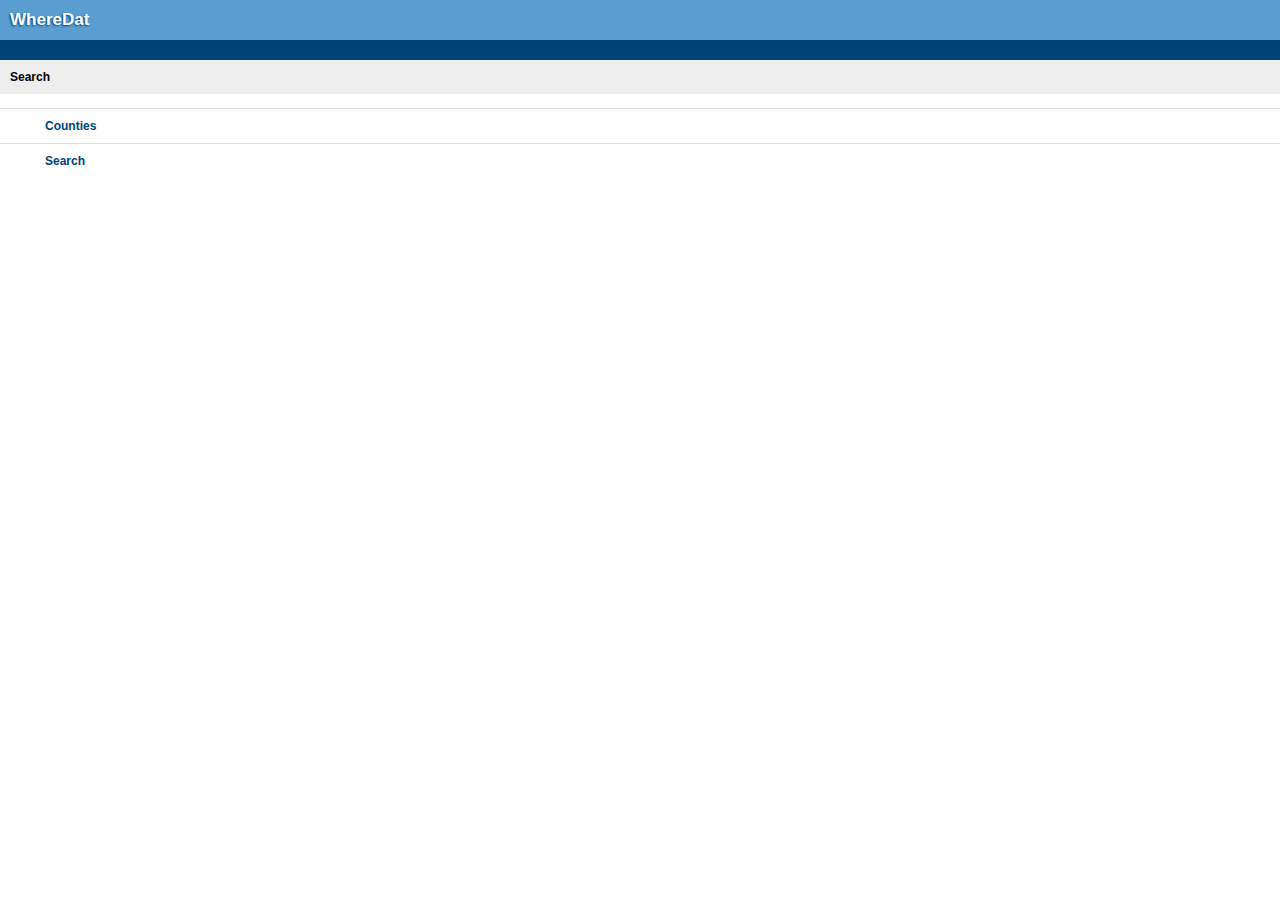
==== www/index.html @ d6388418 "Updated for iPhone, using Clone" ====
<!DOCTYPE HTML PUBLIC "-//W3C//DTD HTML 4.01//EN" "http://www.w3.org/TR/html4/strict.dtd">
<html>
  <head>
	<!-- Change this if you want to allow scaling -->
    <meta name="viewport" content="width=320; user-scalable=no" />

    <meta http-equiv="Content-type" content="text/html; charset=utf-8">
    
	<title>WhereDat</title>
    <!--<link rel="stylesheet" href="themes/jqt/theme.min.css" type="text/css" media="screen" title="no title" charset="utf-8">-->
	<link rel="stylesheet" href="bundle.css" type="text/css" media="screen" title="no title" charset="utf-8">
	<script type="text/javascript" charset="utf-8" src="phonegap.js"></script> 
	<script language="javascript" type="text/javascript" src="SQLStore_Pitch.js"></script>
	<script type="text/javascript" src="jqTouch/jquery.1.3.2.min.js" charset="utf-8"></script>

	<script type="text/javascript" charset="utf-8">

	// If you want to prevent dragging, uncomment this section
	/*
	function preventBehavior(e) 
	{ 
      e.preventDefault(); 
    };
	document.addEventListener("touchmove", preventBehavior, false);
	*/
	
	function getIndexLoad()
	{
		//document.addEventListener("deviceready",onDeviceReady,false);
		initDB();
	}
	
	/* When this function is called, PhoneGap has been initialized and is ready to roll */
	function onDeviceReady()
	{
		// do your thing!
	}
    
    </script>
  </head>
  <body onload="getIndexLoad()">
  	<div id="container">
		<div id="header">
				<h2 id="logo">WhereDat</h2>
		</div>
		<ul id="nav">
			
		</ul>
	</div>
	<div id="content">
				<div class="toolbar">
					<h1>Search</h1>
					<a id="backbutton" class="button back" href="#settings">&nbsp;</a>
					<!--<a class="button flip" href="#settings">Settings</a>-->
				</div>
	</div>
	<ul class="events" id="eventslist">
		<li class="event"><a href="counties.html" id="countieslink">Counties</a></li>
		<li class="event"><a href="search.html" id="searchlink">Search</a></li>
	</ul>
  </body>
</html>
---- www/bundle.css ----
/* --------- /stylesheets/iphone.css --------- */ 
/*------------------------------------------------------------------------------------
  Global Reset some stuff
------------------------------------------------------------------------------------*/
* {
  padding:0;
  margin:0;
}
h1, h2, h3, h4, h5, h6, p, pre, blockquote, label, ul, ol, dl, fieldset, address { margin:1em 0; }
li, dd { margin-left:5%; }
fieldset { padding: .5em; }
select option{ padding:0 5px; }
 
.access{ display:none; } /* For accessibility related elements */
.clear{ clear:both; height:0px; font-size:0px; line-height:0px; overflow:hidden; }
a{ outline:none; }
a img{ border:none; }
 
.clearfix:after { content: "."; display: block; height: 0; clear: both; visibility: hidden; }
* html .clearfix { height: 1%; }
.clearfix { display:inline-block; }
.clearfix { display: block; }
 
/*------------------------------------------------------------------------------------
  General Styles
------------------------------------------------------------------------------------*/
 
body{
  margin:0;
  padding:0;
  font-family:Helvetica;
  font-size:12px;
  background:#ffffff;
  color:#333;
  -webkit-text-size-adjust: none;
}
 
.portrait .landscapeonly{ display:none; }
.landscape .portraitonly{ display:none; }
 
#content{
  position:relative;
}
 
a{
  color:#004477;
  text-decoration:none;
}
 
#content p{
  margin:15px 10px;
  line-height:1.5;
}
 
p.error{
  color:#cc0000;
  font-weight:bold;
}
 
pre{
  width:100%;
  overflow-x:scroll;
}
 
#meta{ display:none; }
 
.rule{
  border-top:1px solid #ddd;
  height:0;
  overflow:hidden;
}
 
/*------------------------------------------------------------------------------------
  Header
------------------------------------------------------------------------------------*/
 
#header{
  padding:2px 10px;
  overflow:hidden;
  line-height:36px;
  background:#5a9ecf;
}
#header h2#logo{
  float:left;
  margin:0;
  font-size:17px;
  font-weight:normal;
}
#header h2#logo, #header h2#logo a{
  color:#fff;
  text-decoration:none;
  font-weight:bold;
  text-shadow: #004477 -1px 1px 2px; 
}
#header p{
  float:right;
  margin:0;
  color:#fff;
  opacity:0.6;
}
#header p a{
  color:#fff;
  text-decoration:none;
}
 
ul#nav{
  margin:0;
  padding:10px 10px;
  background:#004477;
}
ul#nav li{
  list-style-type:none;
  display:inline;
  margin:0;
}
ul#nav li.search{
  float:right;
  margin-top:1px;
}
ul#nav li a{
  margin:0 10px 0 0;
  font-size:11px;
  font-weight:bold;
  text-decoration:none;
  color:#fff;
  text-shadow: #000 -1px 1px 1px;
  opacity:0.7;
}
ul#nav li a.selected{
  padding:5px 7px;
  background:#003053;
  -webkit-border-radius:4px;
  opacity:1.0;
}
 
/*------------------------------------------------------------------------------------
  Footer
------------------------------------------------------------------------------------*/
 
#footer{
  height:36px;
  padding:0 10px;
  font-size:11px;
  line-height:36px;
  background:#f7f7f7;
  border-top:1px solid #ddd;
}
 
#footer p{
  float:left;
  margin:0;
  color:#666;
}
 
ul#fnav{
  float:right;
  margin:0;
}
ul#fnav li{
  list-style-type:none;
  display:inline;
  margin:0 0 0 7px;
}
ul#fnav li a{
  text-decoration:none;
  opacity:0.8;
}
 
/*------------------------------------------------------------------------------------
  Main Body
------------------------------------------------------------------------------------*/
 
.new-content{
  position:absolute;
  top:0;
  width:100%;
  z-index:1;
  background:#fff;
}
.old-content{
  position:absolute;
  top:0;
  width:100%;
  z-index:2;
  background:#fff;
}
 
h1{
  margin:0;
  padding:10px 10px;
  font-size:12px;
  color:#000;
  background:#eee;
}
ul.biglinks+h1{
  border-top:1px solid #ddd;
}
 
ul.biglinks{
  margin:0;
}
ul.biglinks li{
  list-style-type:none;
  margin:0;
  height:46px;
  padding:0 10px;
  line-height:46px;
  border-top:1px solid #ddd;
}
ul.biglinks li a{
  float:left;
  font-size:14px;
  font-weight:bold;
  color:#004477;
  text-decoration:none; 
}
ul.biglinks.progressbars a{
  width:63%;
  overflow:hidden;
  text-overflow:ellipsis;
  white-space:nowrap;
}
ul.biglinks a{
  width:80%;
  overflow:hidden;
  text-overflow:ellipsis;
  white-space:nowrap;
}
ul.biglinks .progress{
  position:relative;
  float:right;
  margin:10px 0 0 0;
  width:35%;
  height:29px;
  background:#ddd;
}
ul.biglinks li .bar{
  display:block;
  position:absolute;
  top:0;
  height:11px;
  background:#227700;
}
ul.biglinks li .bar.late{
  background:#cc0000;
}
ul.biglinks li p{
  position:absolute;
  bottom:0;
  margin:0;
  width:100%;
  height:18px;
  text-align:right;
  line-height:18px;
  color:#777;
  font-size:10px;
  background:#fff;
  overflow:hidden;
  white-space:nowrap;
  text-overflow:ellipsis;
}
#content ul.biglinks li p{ margin:0; }
 
ul.biglinks li .count{
  float:right;
  margin:12px 0 0 0;
  padding:5px 10px;
  background:#ddd;
  color:#666;
  font-size:12px;
  font-weight:bold;
  line-height:1;
  -webkit-border-radius:11px;
}
 
/*------------------------------------------------------------------------------------
  Event List
------------------------------------------------------------------------------------*/
 
ul.events{
  margin:0;
}
ul.events li{
  position:relative;
  list-style-type:none;
  margin:0;
  padding:10px 10px 10px 45px;
  border-top:1px solid #ddd;
}
 
ul.events img.avatar{
  float:left;
  margin-top:2px;
  margin-left:-35px;
  width:20px;
  height:20px;
  padding:1px;
  border:1px solid #ccc;
}
ul.events a{
  font-weight:bold;
  text-decoration:none;
}
 
ul.events a.title{
  display:block;
  margin-right:40px;
  overflow:hidden;
  white-space:nowrap;
  text-overflow:ellipsis;
}
ul.events span.whodunit{
  display:block;
  padding-right:50px;
  font-size:11px;
}
ul.events span.time{
  float:right;
  margin-top:-11px;
  font-size:11px;
  color:#777;
}
 
ul.events .etype{
  position:absolute;
  bottom:8px;
  right:10px;
  padding:2px 5px 4px 5px;
  -webkit-border-radius:4px;
  font-size:10px;
  background:#333;
  color:#fff;
}
ul.events .eticket{
  background:#aaa;
}
ul.events .etype{
  display:none;
}
 
ul.events p.emeta{
  margin:5px 0 0 0;
  color:#777;
  display:none;
}
ul.events p.emeta a{
  color:#666;
}
.portrait p.emeta{
  width:200px;
  white-space:nowrap;
  overflow:hidden;
}
 
ul.events .project{
  color:#777;
  font-size:10px;
  font-weight:bold;
}
 
ul.events li.day-break{
  padding:10px 10px;
  font-size:12px;
  background:#eee;
  color:#000;
  font-weight:bold;
}
 
/*------------------------------------------------------------------------------------
  Forms
------------------------------------------------------------------------------------*/
 
div.form{
  padding:0 10px;
  border-top:1px solid #ddd;
}
 
dl.form{
  margin:0;
  padding:12px 0;
  border-bottom:1px solid #ddd;
}
dl.form.bottom{
  border-bottom:none;
}
dl.form dt{
  margin:0 0 5px 0;
  font-size:14px;
  color:#666;
}
dl.form dd{
  margin:0;
}
 
dl.form p.hint{
  margin:5px 0 0 0;
  font-size:11px;
  color:#777;
}
 
dl.form input[type=text], dl.form input[type=password]{
  padding:5px;
  font-size:14px;
  width:97%;
  border:1px solid #ccc;
  background:#fff;
  -webkit-border-radius:4px;
}
dl.form textarea{
  width:99%;
  height:100px;
  border:1px solid #ccc;
  background:#fff;
  -webkit-border-radius:4px;
}
 
ul.radioed{
  margin:0;
}
ul.radioed li{
  list-style-type:none;
  margin:0;
  padding:10px;
  border:1px solid #ccc;
  border-top:none;
  background:#f7f7f7;
}
ul.radioed li:first-child{
  border-top:1px solid #ccc;
  -webkit-border-top-left-radius:10px;
  -webkit-border-top-right-radius:10px;
}
ul.radioed li:last-child{
  -webkit-border-bottom-left-radius:10px;
  -webkit-border-bottom-right-radius:10px;
}
 
ul.radioed h4{
  font-size:12px;
  margin:0 0 0 20px;
  color:#000;
}
ul.radioed p{
  margin:0 0 0 20px;
  font-size:11px;
  line-height:1.5;
  color:#666;
}
ul.radioed p strong{ color:#000; }
ul.radioed input[type=radio]{
  float:left;
}
 
.form .actions{
  text-align:right;
  margin:0 0 0 -10px;
  width:100%;
  padding:15px 10px 15px 10px;
  overflow:hidden;
  background:#eee;
  border-top:1px solid #ddd;
}
 
input[type=submit]{
  margin:0;
  font-size:14px;
  font-weight:bold;
}
 
.form .actions a.cancel{
  float:left;
  font-size:14px;
  height:24px;
  line-height:24px;
  color:#990000;
  text-decoration:none;
}
 
/*------------------------------------------------------------------------------------
  Errors
------------------------------------------------------------------------------------*/
 
.errorExplanation{
  margin-left:-10px;
  width:100%;
  background:#990000;
  color:#fff;
  overflow:hidden;
  border:10px solid #990000;
  border-bottom:none;
}
 
.errorExplanation h2{
  margin:0;
  font-size:14px;
}
 
/*------------------------------------------------------------------------------------
  Project View
------------------------------------------------------------------------------------*/
 
.milestone{
  border-top:1px solid #ddd;
  color:#999;
}
.late{
  color:#cc0000;
}
.milestone table{
  width:100%;
  border-spacing:0;
  border-collapse:collapse;
}
.milestone table th{
  padding:10px;
  text-align:left;
  background:#eee;
  border-bottom:1px solid #ddd;
}
.milestone table td{
  padding:5px 10px;
  text-align:center;
  border-left:1px solid #ddd;
}
.milestone table td:first-child{
  border-left:none;
}
.milestone table td span{
  display:block;
  font-size:11px;
  color:#999;
}
.milestone table td span.num{
  font-size:16px;
  font-weight:bold;
  color:#000;
}
table td.ttstate{ text-align:right; }
 
.milestone a{
  color:#000;
  text-decoration:none;
}
 
.milestone-body{
  overflow:hidden;
  padding:0 10px;
  border-top:1px solid #ddd;
}
#content .milestone-body p{ margin-left:0; margin-right:0; }
#content .milestone-body h2{ font-size:14px; color:#000; }
#content .milestone-body h3{ font-size:12px; color:#000; margin-bottom:-0.5em;}
 
.pbar-container{
  margin:5px 0 5px;
  background:#ddd;
}
.pbar{
  height:20px;
}
 
.pbar{
  background-color:#227700;
}
.late .pbar{
  background-color:#cc0000;
}
 
/*------------------------------------------------------------------------------------
  Ticket List
------------------------------------------------------------------------------------*/
 
.tickets{
  border-top:1px solid #ddd;
}
 
.tickets a{
  font-weight:bold;
}
 
.tickets table{
  width:100%;
  border-spacing:0;
  border-collapse:collapse;
}
.tickets table td{
  padding:10px 5px;
  white-space:nowrap;
  border-bottom:1px solid #ddd;
  vertical-align:top;
}
.tickets table tr:last-child td{
  border-bottom:none;
}
.tickets table td:first-child{
  padding-left:10px;
}
.tickets table td:last-child{
  padding-right:10px;
}
 
.tickets .tnum{
  width:1%;
  text-align:center;
}
.tickets .tnum a{
  font-weight:bold;
  color:#999;
  text-decoration:none;
}
 
.tickets .tstate{
  font-weight:bold;
}
 
.tickets .issue{
  width:100%;
}
.tickets .issue a{
  display:block;
  text-overflow:ellipsis;
  overflow:hidden;
}
.portrait .tickets .issue a{
  width:193px;
}
 
#content .tickets p.meta{
  margin:2px 0 0 0;
  font-size:11px;
  color:#666;
}
 
/*------------------------------------------------------------------------------------
  Tags
------------------------------------------------------------------------------------*/
 
ul.tag-list{
  margin:0;
  padding:10px 10px;
  border-top:1px solid #ddd;
  overflow:auto;
}
ul.tag-list li{
  list-style-type:none;
  margin:0;
  display:inline;
}
ul.tag-list li a{
  margin:3px 3px;
  padding:2px 5px;
  float:left;
  color:#000;
  background:#ffffcc;
  text-decoration:none;
  border:1px solid #ddaaaa;
  border-top:none;
  border-left:none;
}
 
/*------------------------------------------------------------------------------------
  Pagination
------------------------------------------------------------------------------------*/
 
.pagination{
  padding:10px;
  border-top:1px solid #ddd;
  overflow:auto;
}
.pagination span, .pagination a{
  padding:2px 10px;
  border:1px solid #ddd;
  margin:0 5px;
  font-weight:normal;
  text-decoration:none;
  display:none;
}
.pagination .prev_page{
  margin-left:0;
  display:inline;
}
.pagination .next_page{
  margin-right:0;
  display:inline;
}
.pagination .disabled{
  color:#999;
}
.pagination .current{
  font-weight:bold;
  background:#eee;
  color:#999;
}
 
/*------------------------------------------------------------------------------------
  Ticket View
------------------------------------------------------------------------------------*/
 
.ticket h1{
  margin:0;
  padding-top:12px;
  background:#006699;
  border-top:1px solid #4796be;
  font-size:14px;
  font-weight:bold;
  color:#fff;
  overflow:auto;
}
.ticket h1 .tstate{
  float:right;
  clear:right;
  margin-top:-1px;
  margin-left:10px;
  padding:4px 5px;
  background:#fff;
  color:#000;
  -webkit-border-radius:4px;
  font-size:10px;
  text-transform:uppercase;
  opacity:1.0;
}
.ticket h1 .num{
  color:#fff;
  opacity:0.7;
}
#content .ticket p{
  margin-left:0;
  margin-right:0;
}
#content .ticket p.meta{
  margin:0;
  padding:7px 10px 5px 10px;
  color:#777;
  background:#eee;
  border-bottom:1px solid #ddd;
  font-size:11px;
}
.ticket p.meta a{
  color:#000;
}
.ticket .body{
  overflow:hidden;
  padding:0 10px;
  border-bottom:1px solid #ddd;
}
 
.ticket .body .attachments{
  margin-left:-10px;
  width:100%;
  padding:0 10px;
  overflow:auto;
  font-size:11px;
  background:#faffc5;
  border-top:1px solid #ddd;
}
.attachments h3{
  font-size:12px;
  margin-bottom:-0.5em;
}
.attachments ul em{
 
  display:block;
  color:#777;
}
.attachments ul{
  margin-bottom:15px;
}
.attachments ul li{
  margin-left:0;
  margin-bottom:8px;
  list-style-type:none;
}
 
ol.comments{
  margin:0;
  overflow:hidden;
  color:#666;
  border-bottom:1px solid #ddd;
}
ol.comments>li{
  list-style-type:none;
  margin:0;
  padding:0 10px 5px 10px;
  border-top:1px solid #ddd;
}
ol.comments li cite{
  display:block;
  margin-left:-10px;
  width:100%;
  padding:5px 10px 5px 40px;
  background:#f7f7f7;
  font-style:normal;
  font-size:11px;
  border-bottom:1px solid #eee;
}
 
ol.comments img.avatar{
  float:left;
  margin-top:6px;
  margin-left:-35px;
  width:20px;
  height:20px;
  padding:1px;
  border:1px solid #ccc;
}
ol.comments h4{
  margin:5px 0 0 0;
  font-size:12px;
}
#content ol.comments p{
  margin-left:0;
  margin-right:0;
}
#content ol.comments p.meta{
  margin:0;
  color:#999;
}
 
ol.comments ul.ticket-changes{
  list-style-type:none;
  margin:10px 0;
}
ol.comments ul.ticket-changes li{
  margin:0;
  font-size:10px;
  font-weight:bold;
  color:#333;
}
ol.comments ul.ticket-changes li em{
  font-style:normal;
  background:#faffc5;
}
 
.touchbutton{
  padding:40px 10px;
  text-align:center;
  color:#aaa;
  background:#eee;
  border-top:1px solid #ddd;
  font-size:20px;
}
 
/*------------------------------------------------------------------------------------
  Message
------------------------------------------------------------------------------------*/
 
.message{
  padding:5px 10px;
  background:#faffc5;
  overflow:hidden;
}
 
.message h4{
  margin:1em 0 -0.5em 0;
  font-size:12px;
}
 
.message .close{
  margin:0 0 1em 0;
  float:right;
  padding:5px 10px;
  background:#000;
  font-size:12px;
  color:#ccc;
  -webkit-border-radius:4px;
}
 
/*------------------------------------------------------------------------------------
  Search Overlay
------------------------------------------------------------------------------------*/
 
#search{
  position:absolute;
  top:-8px;
  left:0;
  z-index:5;
  width:100%;
  height:36px;
  padding:45px 0 20px 0;
  background:url(/images/iphone/search-overlay.png) 100% 0 no-repeat;
}
#search form{
  padding:0 10px;
}
#search input[type=text]{
  font-size:16px;
  padding:5px 10px;
}
#search button[type=submit]{
  margin-left:10px;
  padding:5px 20px;
  font-size:14px;
  background:#004477;
  color:#fff;
  font-weight:bold;
  border:2px solid #fff;
  -webkit-border-radius:4px;
}
 
/*------------------------------------------------------------------------------------
  Loader Overlay
------------------------------------------------------------------------------------*/
 
/*#loader{
  position:absolute;
  top:0;
  left:0;
  width:100%;
  height:100000px;
  background:url(/images/iphone/loader.gif) 50% 100px no-repeat #000;
  opacity:0.8;
  text-align:center;
  line-height:200px;
  color:#fff;
  z-index:100;
}*/
#loader{
  position:absolute;
  top:100px;
  left:50%;
  margin:0 0 0 -50px;
  width:100px;
  height:100px;
  background:url(/images/iphone/loader.gif) 50% 50% no-repeat #000;
  opacity:0.8;
  z-index:100;
  -webkit-border-radius:10px;
}
 
/*------------------------------------------------------------------------------------
  @group Flash Messages
------------------------------------------------------------------------------------*/
 
.flash{
  padding:10px;
}
.flash-error{
  background:#ffcaca;
  color:#cc0000;
  border-top:2px solid #cc0000;
  border-bottom:1px solid #fa6d6d;
}
 
/* @end */
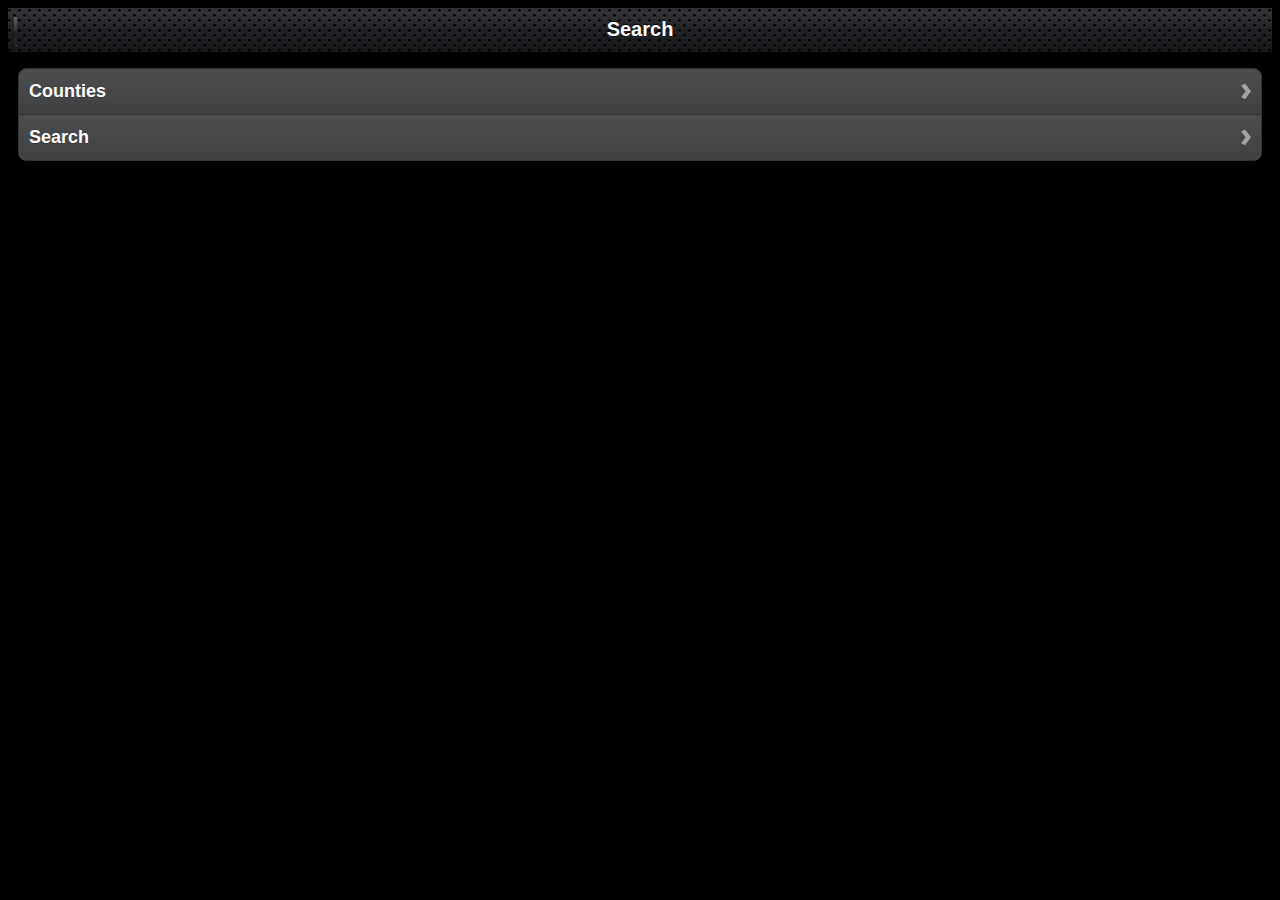
==== commit 375bc498: "Added football icons" ====
--- a/www/index.html
+++ b/www/index.html
@@ -7,8 +7,10 @@
     <meta http-equiv="Content-type" content="text/html; charset=utf-8">
     
 	<title>WhereDat</title>
-    <!--<link rel="stylesheet" href="themes/jqt/theme.min.css" type="text/css" media="screen" title="no title" charset="utf-8">-->
+    <link rel="stylesheet" href="themes/jqt/theme.min.css" type="text/css" media="screen" title="no title" charset="utf-8">
+	<!--
 	<link rel="stylesheet" href="bundle.css" type="text/css" media="screen" title="no title" charset="utf-8">
+	-->
 	<script type="text/javascript" charset="utf-8" src="phonegap.js"></script> 
 	<script language="javascript" type="text/javascript" src="SQLStore_Pitch.js"></script>
 	<script type="text/javascript" src="jqTouch/jquery.1.3.2.min.js" charset="utf-8"></script>
@@ -40,12 +42,7 @@
   </head>
   <body onload="getIndexLoad()">
   	<div id="container">
-		<div id="header">
-				<h2 id="logo">WhereDat</h2>
-		</div>
-		<ul id="nav">
-			
-		</ul>
+		
 	</div>
 	<div id="content">
 				<div class="toolbar">
@@ -54,9 +51,9 @@
 					<!--<a class="button flip" href="#settings">Settings</a>-->
 				</div>
 	</div>
-	<ul class="events" id="eventslist">
-		<li class="event"><a href="counties.html" id="countieslink">Counties</a></li>
-		<li class="event"><a href="search.html" id="searchlink">Search</a></li>
+	<ul class="rounded" id="eventslist">
+		<li class="arrow"><a href="counties.html" id="countieslink">Counties</a></li>
+		<li class="arrow"><a href="geolocation.html" id="searchlink">Search</a></li>
 	</ul>
   </body>
 </html>
--- a/www/themes/jqt/theme.min.css
+++ b/www/themes/jqt/theme.min.css
@@ -0,0 +1 @@
+body{background:#000;color:#ddd;}body>*{background:-webkit-gradient(linear,0% 0,0% 100%,from(#333),to(#5e5e65));}h1,h2{font:bold 18px Helvetica;text-shadow:rgba(255,255,255,.2) 0 1px 1px;color:#000;margin:10px 20px 5px;}.toolbar{-webkit-box-sizing:border-box;border-bottom:1px solid #000;padding:10px;height:45px;background:url(img/toolbar.png) #000 repeat-x;position:relative;}.black-translucent .toolbar{margin-top:20px;}.toolbar>h1{position:absolute;overflow:hidden;left:50%;top:10px;line-height:1em;margin:1px 0 0 -75px;height:40px;font-size:20px;width:150px;font-weight:bold;text-shadow:rgba(0,0,0,1) 0 -1px 1px;text-align:center;text-overflow:ellipsis;white-space:nowrap;color:#fff;}body.landscape .toolbar>h1{margin-left:-125px;width:250px;}.button,.back,.cancel,.add{position:absolute;overflow:hidden;top:8px;right:10px;margin:0;border-width:0 5px;padding:0 3px;width:auto;height:30px;line-height:30px;font-family:inherit;font-size:12px;font-weight:bold;color:#fff;text-shadow:rgba(0,0,0,0.5) 0 -1px 0;text-overflow:ellipsis;text-decoration:none;white-space:nowrap;background:none;-webkit-border-image:url(img/button.png) 0 5 0 5;}.blueButton{-webkit-border-image:url(img/blueButton.png) 0 5 0 5;border-width:0 5px;}.back{left:6px;right:auto;padding:0;max-width:55px;border-width:0 8px 0 14px;-webkit-border-image:url(img/back_button.png) 0 8 0 14;}.back.active{-webkit-border-image:url(img/back_button_clicked.png) 0 8 0 14;color:#aaa;}.leftButton,.cancel{left:6px;right:auto;}.add{font-size:24px;line-height:24px;font-weight:bold;}.whiteButton,.grayButton{display:block;border-width:0 12px;padding:10px;text-align:center;font-size:20px;font-weight:bold;text-decoration:inherit;color:inherit;}.whiteButton{-webkit-border-image:url(img/whiteButton.png) 0 12 0 12;text-shadow:rgba(255,255,255,0.7) 0 1px 0;}.grayButton{-webkit-border-image:url(img/grayButton.png) 0 12 0 12;color:#FFF;}h1+ul,h2+ul,h3+ul,h4+ul,h5+ul,h6+ul{margin-top:0;}ul{color:#aaa;border:1px solid #333;font:bold 18px Helvetica;padding:0;margin:15px 10px 17px 10px;}ul.rounded{-webkit-border-radius:8px;-webkit-box-shadow:rgba(0,0,0,.3) 1px 1px 3px;}ul.rounded li:first-child,ul.rounded li:first-child a{border-top:0;-webkit-border-top-left-radius:8px;-webkit-border-top-right-radius:8px;}ul.rounded li:last-child,ul.rounded li:last-child a{-webkit-border-bottom-left-radius:8px;-webkit-border-bottom-right-radius:8px;}ul li{color:#666;border-top:1px solid #333;border-bottom:#555858;list-style-type:none;padding:10px 10px 10px 10px;background:-webkit-gradient(linear,0% 0,0% 100%,from(#4c4d4e),to(#404142));overflow:hidden;}ul li.arrow{background-image:url(img/chevron.png),-webkit-gradient(linear,0% 0,0% 100%,from(#4c4d4e),to(#404142));background-position:right center;background-repeat:no-repeat;}ul li.forward{background-image:url(img/chevron_circle.png),-webkit-gradient(linear,0% 0,0% 100%,from(#4c4d4e),to(#404142));background-position:right center;background-repeat:no-repeat;}ul li a,li.img a+a{color:#fff;text-decoration:none;text-overflow:ellipsis;white-space:nowrap;overflow:hidden;display:block;padding:12px 10px 12px 10px;margin:-10px;-webkit-tap-highlight-color:rgba(0,0,0,0);text-shadow:rgba(0,0,0,.2) 0 1px 1px;}ul li a.active,ul li a.button{background-color:#53b401;color:#fff;}ul li a.active.loading{background-image:url(img/loading.gif);background-position:95% center;background-repeat:no-repeat;}ul li.arrow a.active{background-image:url(img/chevron.png);background-position:right center;background-repeat:no-repeat;}ul li.forward a.active{background-image:url(img/chevron_circle.png);background-position:right center;background-repeat:no-repeat;}ul li.img a+a{margin:-10px 10px -20px -5px;font-size:17px;font-weight:bold;}ul li.img a+a+a{font-size:14px;font-weight:normal;margin-left:-10px;margin-bottom:-10px;margin-top:0;}ul li.img a+small+a{margin-left:-5px;}ul li.img a+small+a+a{margin-left:-10px;margin-top:-20px;margin-bottom:-10px;font-size:14px;font-weight:normal;}ul li.img a+small+a+a+a{margin-left:0!important;margin-bottom:0;}ul li a+a{color:#000;font:14px Helvetica;text-overflow:ellipsis;white-space:nowrap;overflow:hidden;display:block;margin:0;padding:0;}ul li a+a+a,ul li.img a+a+a+a,ul li.img a+small+a+a+a{color:#666;font:13px Helvetica;margin:0;text-overflow:ellipsis;white-space:nowrap;overflow:hidden;display:block;padding:0;}ul.form li{padding:7px 10px;}ul.form li.error{border:2px solid red;}ul.form li.error+li.error{border-top:0;}ul li input[type="text"],ul li input[type="password"],ul li textarea,ul li select{color:#777;background:transparent url(../.png);border:0;font:normal 17px Helvetica;padding:0;display:inline-block;margin-left:0;width:100%;-webkit-appearance:textarea;}ul li textarea{height:120px;padding:0;text-indent:-2px;}ul li select{text-indent:0;background:transparent url(img/chevron.png) no-repeat right center;-webkit-appearance:textfield;margin-left:-6px;width:104%;}ul li input[type="checkbox"],ul li input[type="radio"]{margin:0;padding:10px 10px;}ul li input[type="checkbox"]:after,ul li input[type="radio"]:after{content:attr(title);font:17px Helvetica;display:block;width:246px;color:#777;margin:-12px 0 0 17px;}ul li small{color:#64c114;font:17px Helvetica;text-align:right;text-overflow:ellipsis;white-space:nowrap;overflow:hidden;display:block;width:23%;float:right;padding:0;}ul li.arrow small{padding:0 15px;}ul li small.counter{font-size:17px;line-height:13px;font-weight:bold;background:rgba(0,0,0,.15);color:#fff;-webkit-border-radius:11px;padding:4px 10px 5px 10px;display:block;width:auto;margin-top:-22px;-webkit-box-shadow:rgba(255,255,255,.1) 0 1px 0;}ul li.arrow small.counter{margin-right:15px;}ul.individual{border:0;background:none;clear:both;overflow:hidden;padding-bottom:3px;-webkit-box-shadow:none;}ul.individual li{background:#4c4d4e;border:1px solid #333;font-size:14px;text-align:center;-webkit-border-radius:8px;-webkit-box-sizing:border-box;width:48%;float:left;display:block;padding:11px 10px 14px 10px;-webkit-box-shadow:rgba(0,0,0,.2) 1px 1px 3px;background:-webkit-gradient(linear,0% 0,0% 100%,from(#4c4d4e),to(#404142));}ul.individual li+li{float:right;}ul.individual li a{color:#fff;line-height:16px;margin:-11px -10px -14px -10px;padding:11px 10px 14px 10px;-webkit-border-radius:8px;}.toggle{width:94px;position:relative;height:27px;display:block;overflow:hidden;float:right;}.toggle input[type="checkbox"]:checked{left:0;}.toggle input[type="checkbox"]{-webkit-appearance:textarea;-webkit-border-radius:5px;-webkit-tap-highlight-color:rgba(0,0,0,0);-webkit-transition:left .15s;background-color:transparent;background:#fff url(img/on_off.png) 0 0 no-repeat;border:0;height:27px;left:-55px;margin:0;overflow:hidden;position:absolute;top:0;width:149px;}.info{background:-webkit-gradient(linear,0% 0,0% 100%,from(#ccc),to(#aaa),color-stop(.6,#CCC));font-size:12px;line-height:16px;text-align:center;text-shadow:rgba(255,255,255,.8) 0 1px 0;color:#444;padding:15px;border-top:1px solid rgba(255,255,255,.2);font-weight:bold;}ul.edgetoedge{border-width:1px 0;margin:0;padding:0;}ul.edgetoedge li{background:-webkit-gradient(linear,0% 0,0% 100%,from(#1e1f21),to(#272729));border-bottom:2px solid #000;border-top:1px solid #4a4b4d;font-size:20px;margin-bottom:-1px;}ul.edgetoedge li.sep{background:-webkit-gradient(linear,0% 0,0% 100%,from(rgba(0,0,0,0)),to(rgba(0,0,0,.5)));border-bottom:1px solid #111113;border-top:1px solid #666;color:#3e9ac3;font-size:16px;margin:1px 0 0 0;padding:2px 10px;text-shadow:#000 0 1px 0;}ul.edgetoedge li em{font-weight:normal;font-style:normal;}#plastic{background:#17181a;}ul.plastic{background:#17181a;color:#aaa;font:bold 18px Helvetica;margin:0;padding:0;border-width:0 0 1px 0;}ul.plastic li{border-width:1px 0;border-style:solid;border-top-color:#222;border-bottom-color:#000;color:#666;list-style-type:none;overflow:hidden;padding:10px 10px 10px 10px;}ul.plastic li a.active.loading{background-image:url(img/loading.gif);background-position:95% center;background-repeat:no-repeat;}ul.plastic li small{color:#888;font-size:13px;font-weight:bold;line-height:24px;text-transform:uppercase;}ul.plastic li:nth-child(odd){background-color:#1c1c1f;}ul.plastic li.arrow{background-image:url(img/chevron.png);background-position:right center;background-repeat:no-repeat;}ul.plastic li.arrow a.active{background-image:url(img/chevron.png);background-position:right center;background-repeat:no-repeat;}ul.plastic li.forward{background-image:url(img/chevron_circle.png);background-position:right center;background-repeat:no-repeat;}ul.plastic li.forward a.active{background-image:url(img/chevron_circle.png);background-position:right center;background-repeat:no-repeat;}ul.metal{border-bottom:0;border-left:0;border-right:0;border-top:0;margin:0;}ul.metal li{background-image:none;border-top:1px solid #fff;border-bottom:1px solid #666;font-size:26px;background:-webkit-gradient(linear,0% 0,0% 100%,from(rgba(238,238,238,1)),to(rgba(156,158,160,1)));}ul.metal li a{line-height:26px;margin:0;text-shadow:#fff 0 1px 0;padding:13px 0;}ul.metal li a em{display:block;font-size:14px;font-style:normal;color:#444;width:50%;line-height:14px;}ul.metal li a.active{color:#000;}ul.metal li small{float:right;position:relative;margin-top:10px;font-weight:bold;}ul.metal li.arrow{background-image:url(img/chevron.png);background-position:right center;background-repeat:no-repeat;background-image:url(img/chevron.png),-webkit-gradient(linear,0% 0,0% 100%,from(rgba(238,238,238,1)),to(rgba(156,158,160,1)));background-repeat:no-repeat;background-position:right center;}ul.metal li.arrow a small{padding-right:15px;line-height:17px;}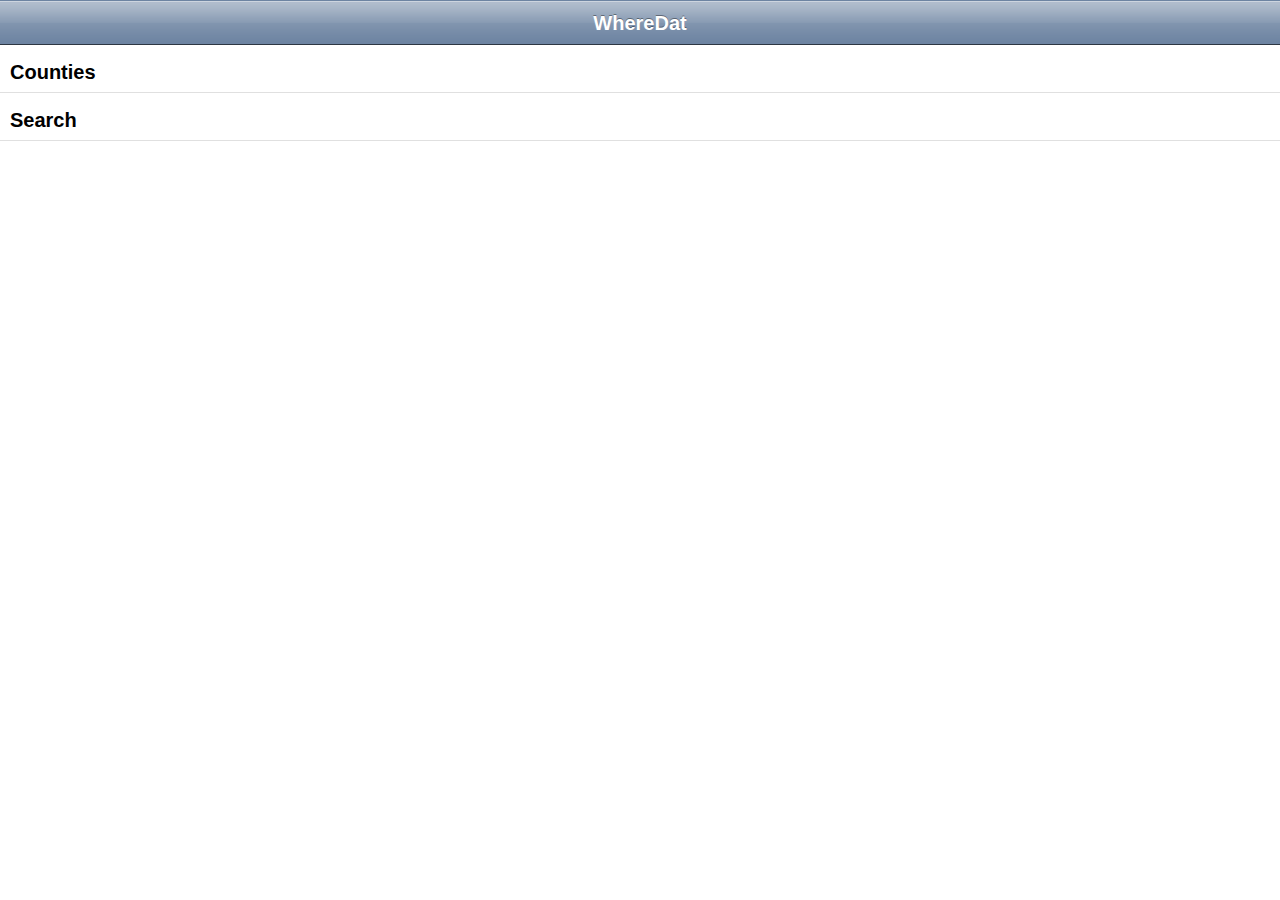
==== commit 0d6d8f15: "Digg-look;clean-but still slow:-(" ====
--- a/www/index.html
+++ b/www/index.html
@@ -7,7 +7,10 @@
     <meta http-equiv="Content-type" content="text/html; charset=utf-8">
     
 	<title>WhereDat</title>
+	<link rel="stylesheet" href="iui.css" type="text/css" media="screen" title="no title" charset="utf-8">
+	<!--
     <link rel="stylesheet" href="themes/jqt/theme.min.css" type="text/css" media="screen" title="no title" charset="utf-8">
+	--!>
 	<!--
 	<link rel="stylesheet" href="bundle.css" type="text/css" media="screen" title="no title" charset="utf-8">
 	-->
@@ -41,19 +44,12 @@
     </script>
   </head>
   <body onload="getIndexLoad()">
-  	<div id="container">
-		
+    <div id="toolbar" class="toolbar">
+		<h1 id="pageTitle">WhereDat</h1>
 	</div>
-	<div id="content">
-				<div class="toolbar">
-					<h1>Search</h1>
-					<a id="backbutton" class="button back" href="#settings">&nbsp;</a>
-					<!--<a class="button flip" href="#settings">Settings</a>-->
-				</div>
-	</div>
-	<ul class="rounded" id="eventslist">
-		<li class="arrow"><a href="counties.html" id="countieslink">Counties</a></li>
-		<li class="arrow"><a href="geolocation.html" id="searchlink">Search</a></li>
+  	<ul title="Main" selected="true">
+		<li><a class="digg-count"></a><a href="counties.html" id="countieslink">Counties</a></li>
+		<li><a class="digg-count"></a><a href="geolocation.html" id="searchlink">Search</a></li>
 	</ul>
   </body>
-</html>
+</html>--- a/www/iui.css
+++ b/www/iui.css
@@ -0,0 +1,370 @@
+
+body {
+    margin: 0;
+    font-family: Helvetica;
+    background: #FFFFFF;
+    color: #000000;
+    overflow-x: hidden;
+    -webkit-user-select: none;
+    -webkit-text-size-adjust: none;
+}
+
+body > *:not(.toolbar) {
+    display: none;
+    position: absolute;
+    margin: 0;
+    padding: 0;
+    left: 0;
+    top: 45px;
+    width: 100%;
+    min-height: 372px;
+}
+
+body[orient="landscape"] > *:not(.toolbar) {
+    min-height: 268px;
+}
+
+body > *[selected="true"] {
+    display: block;
+}
+
+a[selected], a:active {
+    background-color: #194fdb !important;
+    background-image: url(listArrowSel.png), url(selection.png) !important;
+    background-repeat: no-repeat, repeat-x;
+    background-position: right center, left top;
+    color: #FFFFFF !important;
+}
+
+a[selected="progress"] {
+    background-image: url(loading.gif), url(selection.png) !important;
+}
+
+/************************************************************************************************/
+
+body > .toolbar {
+    box-sizing: border-box;
+    -moz-box-sizing: border-box;
+    border-bottom: 1px solid #2d3642;
+    border-top: 1px solid #6d84a2;
+    padding: 10px;
+    height: 45px;
+    background: url(toolbar.png) #6d84a2 repeat-x;
+}
+
+.toolbar > h1 {
+    position: absolute;
+    overflow: hidden;
+    left: 50%;
+    margin: 1px 0 0 -75px;
+    height: 45px;
+    font-size: 20px;
+    width: 150px;
+    font-weight: bold;
+    text-shadow: rgba(0, 0, 0, 0.4) 0px -1px 0;
+    text-align: center;
+    text-overflow: ellipsis;
+    white-space: nowrap;
+    color: #FFFFFF;
+}
+
+body[orient="landscape"] > .toolbar > h1 {
+    margin-left: -125px;
+    width: 250px;
+}
+
+.button {
+    position: absolute;
+    overflow: hidden;
+    top: 8px;
+    right: 6px;
+    margin: 0;
+    border-width: 0 5px;
+    padding: 0 3px;
+    width: auto;
+    height: 30px;
+    line-height: 30px;
+    font-family: inherit;
+    font-size: 12px;
+    font-weight: bold;
+    color: #FFFFFF;
+    text-shadow: rgba(0, 0, 0, 0.6) 0px -1px 0;
+    text-overflow: ellipsis;
+    text-decoration: none;
+    white-space: nowrap;
+    background: none;
+    -webkit-border-image: url(toolButton.png) 0 5 0 5;
+}
+
+.blueButton {
+    -webkit-border-image: url(blueButton.png) 0 5 0 5;
+    border-width: 0 5px;
+}
+
+.leftButton {
+    left: 6px;
+    right: auto;
+}
+
+#backButton {
+    display: none;
+    left: 6px;
+    right: auto;
+    padding: 0;
+    max-width: 55px;
+    border-width: 0 8px 0 14px;
+    -webkit-border-image: url(backButton.png) 0 8 0 14;
+}
+
+.whiteButton,
+.grayButton {
+    display: block;
+    border-width: 0 12px;
+    padding: 10px;
+    text-align: center;
+    font-size: 20px;
+    font-weight: bold;
+    text-decoration: inherit;
+    color: inherit;
+}
+
+.whiteButton {
+    -webkit-border-image: url(whiteButton.png) 0 12 0 12;
+    text-shadow: rgba(255, 255, 255, 0.7) 0 1px 0;
+}
+
+.grayButton {
+    -webkit-border-image: url(grayButton.png) 0 12 0 12;
+    color: #FFFFFF;
+}
+
+/************************************************************************************************/
+
+body > ul {
+  background: #FFFFFF;
+}
+
+body > ul > li {
+    position: relative;
+    margin: 0;
+    border-bottom: 1px solid #E0E0E0;
+    padding: 8px 0 8px 10px;
+    font-size: 20px;
+    font-weight: bold;
+    list-style: none;
+}
+
+body > ul > li.group {
+    position: relative;
+    top: -1px;
+    margin-bottom: -2px;
+    border-top: 1px solid #7d7d7d;
+    border-bottom: 1px solid #999999;
+    padding: 1px 10px;
+    background: url(listGroup.png) repeat-x;
+    font-size: 17px;
+    font-weight: bold;
+    text-shadow: rgba(0, 0, 0, 0.4) 0 1px 0;
+    color: #FFFFFF;
+}
+
+body > ul > li.group:first-child {
+    top: 0;
+    border-top: none;
+}
+
+body > ul > li > a {
+    display: block;
+    margin: -8px 0 -8px -10px;
+    padding: 8px 32px 8px 10px;
+    text-decoration: none;
+    color: inherit;
+    background: url(listArrow.png) no-repeat right center;
+}
+
+a[target="_replace"] {
+    box-sizing: border-box;
+    padding-top: 25px;
+    padding-bottom: 25px;
+    font-size: 18px;
+    color: cornflowerblue;
+    background-color: #FFFFFF;
+    background-image: none;
+}
+
+/************************************************************************************************/
+    
+body > .dialog {
+    top: 0;
+    width: 100%;
+    min-height: 417px;
+    z-index: 2;
+    background: rgba(0, 0, 0, 0.8);
+    padding: 0;
+    text-align: right;
+}
+
+.dialog > fieldset {
+    box-sizing: border-box;
+    width: 100%;
+    margin: 0;
+    border: none;
+    border-top: 1px solid #6d84a2;
+    padding: 10px 6px;
+    background: url(toolbar.png) #7388a5 repeat-x;
+}
+
+.dialog > fieldset > h1 {
+    margin: 0 10px 0 10px;
+    padding: 0;
+    font-size: 20px;
+    font-weight: bold;
+    color: #FFFFFF;
+    text-shadow: rgba(0, 0, 0, 0.4) 0px -1px 0;
+    text-align: center;
+}
+
+.dialog > fieldset > label {
+    position: absolute;
+    margin: 16px 0 0 6px;
+    font-size: 14px;
+    color: #999999;
+}
+
+input {
+    box-sizing: border-box;
+    width: 100%;
+    margin: 8px 0 0 0;
+    padding: 6px 6px 6px 44px;
+    font-size: 16px;
+    font-weight: normal;
+}
+
+/************************************************************************************************/
+
+body > .panel {
+    box-sizing: border-box;
+    padding: 10px;
+    background: #c8c8c8 url(pinstripes.png);
+}
+
+.panel > fieldset {
+    position: relative;
+    margin: 0 0 20px 0;
+    padding: 0;
+    background: #FFFFFF;
+    -webkit-border-radius: 10px;
+    border: 1px solid #999999;
+    text-align: right;
+    font-size: 16px;
+}
+
+.row  {
+    position: relative;
+    min-height: 42px;
+    border-bottom: 1px solid #999999;
+    -webkit-border-radius: 0;
+    text-align: right;
+}
+
+fieldset > .row:last-child {
+    border-bottom: none !important;
+}
+
+.row > input {
+    box-sizing: border-box;
+    margin: 0;
+    border: none;
+    padding: 12px 10px 0 110px;
+    height: 42px;
+    background: none;
+}
+
+.row > label {
+    position: absolute;
+    margin: 0 0 0 14px;
+    line-height: 42px;
+    font-weight: bold;
+}
+
+.row > .toggle {
+    position: absolute;
+    top: 6px;
+    right: 6px;
+    width: 100px;
+    height: 28px;
+}
+
+.toggle {
+    border: 1px solid #888888;
+    -webkit-border-radius: 6px;
+    background: #FFFFFF url(toggle.png) repeat-x;
+    font-size: 19px;
+    font-weight: bold;
+    line-height: 30px;
+}
+
+.toggle[toggled="true"] {
+    border: 1px solid #143fae;
+    background: #194fdb url(toggleOn.png) repeat-x;
+}
+
+.toggleOn {
+    display: none;
+    position: absolute;
+    width: 60px;
+    text-align: center;
+    left: 0;
+    top: 0;
+    color: #FFFFFF;
+    text-shadow: rgba(0, 0, 0, 0.4) 0px -1px 0;
+}
+
+.toggleOff {
+    position: absolute;
+    width: 60px;
+    text-align: center;
+    right: 0;
+    top: 0;
+    color: #666666;
+}
+
+.toggle[toggled="true"] > .toggleOn {
+    display: block;
+}
+
+.toggle[toggled="true"] > .toggleOff {
+    display: none;
+}
+
+.thumb {
+    position: absolute;
+    top: -1px;
+    left: -1px;
+    width: 40px;
+    height: 28px;    
+    border: 1px solid #888888;
+    -webkit-border-radius: 6px;
+    background: #ffffff url(thumb.png) repeat-x;
+}
+
+.toggle[toggled="true"] > .thumb {
+    left: auto;
+    right: -1px;
+}
+
+.panel > h2 {
+    margin: 0 0 8px 14px;
+    font-size: inherit;
+    font-weight: bold;
+    color: #4d4d70;
+    text-shadow: rgba(255, 255, 255, 0.75) 2px 2px 0;
+}
+
+/************************************************************************************************/
+
+#preloader {
+    display: none;
+    background-image: url(loading.gif), url(selection.png),
+        url(blueButton.png), url(listArrowSel.png), url(listGroup.png);
+}
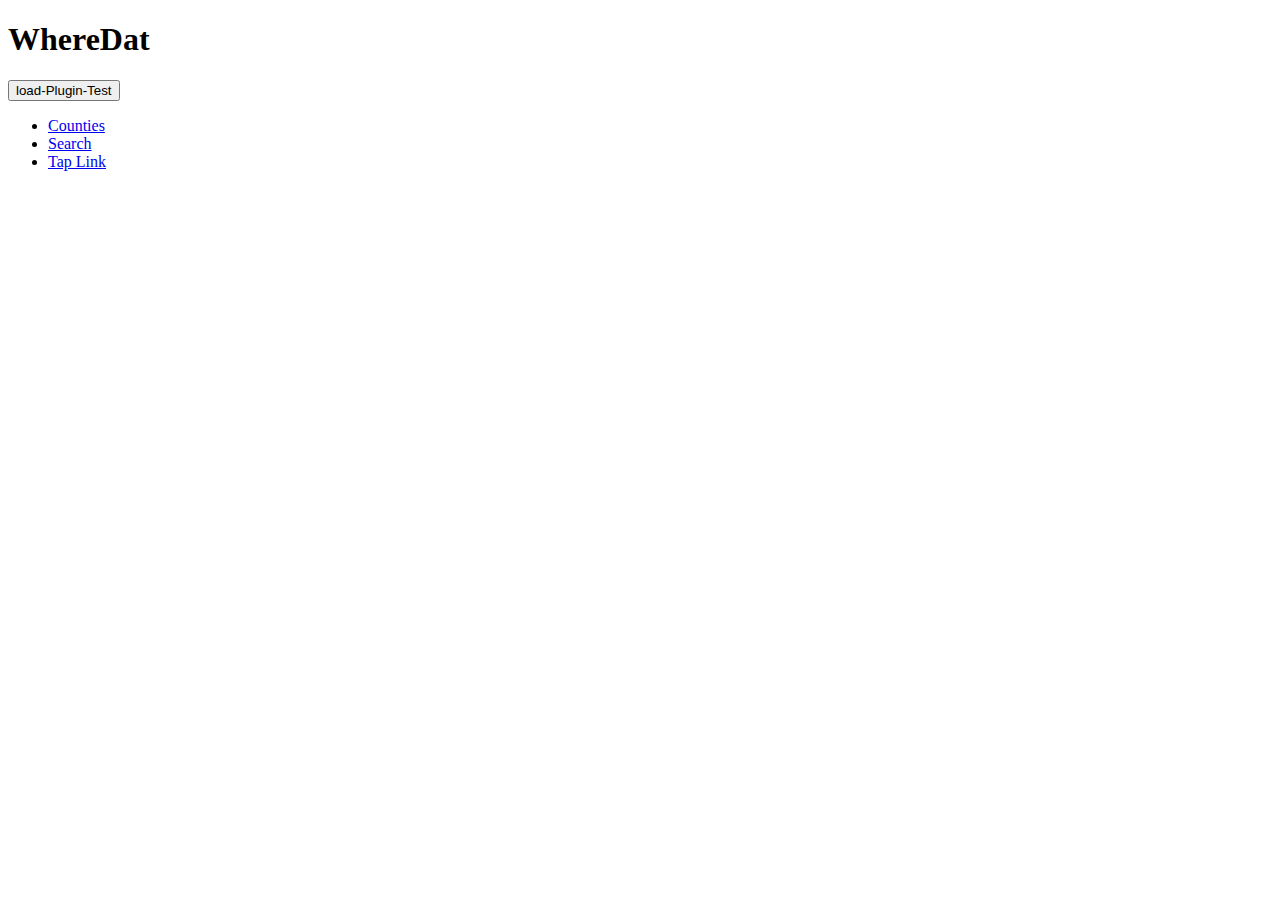
==== commit 02c56361: "Added MKMapKit" ====
--- a/www/index.html
+++ b/www/index.html
@@ -1,23 +1,36 @@
-<!DOCTYPE HTML PUBLIC "-//W3C//DTD HTML 4.01//EN" "http://www.w3.org/TR/html4/strict.dtd">
+<!DOCTYPE HTML>
 <html>
   <head>
 	<!-- Change this if you want to allow scaling -->
-    <meta name="viewport" content="width=320; user-scalable=no" />
+    <!--<meta name="viewport" content="width=320; user-scalable=no" />
 
     <meta http-equiv="Content-type" content="text/html; charset=utf-8">
-    
+    -->
 	<title>WhereDat</title>
+	<!--
 	<link rel="stylesheet" href="iui.css" type="text/css" media="screen" title="no title" charset="utf-8">
+    -->
+  <!-- Seem to require the jqTouch css file for tap to work -->
+  <!--
+	<link rel="stylesheet" href="jqTouch/jqtouch.min.css" type="text/css" media="screen" title="no title" charset="utf-8">
+-->
 	<!--
-    <link rel="stylesheet" href="themes/jqt/theme.min.css" type="text/css" media="screen" title="no title" charset="utf-8">
-	--!>
-	<!--
-	<link rel="stylesheet" href="bundle.css" type="text/css" media="screen" title="no title" charset="utf-8">
-	-->
-	<script type="text/javascript" charset="utf-8" src="phonegap.js"></script> 
+	<link rel="stylesheet" href="themes/jqt/theme.min.css" type="text/css" media="screen" title="no title" charset="utf-8">
+		-->
+	<script type="text/javascript" charset="utf-8" src="phonegap.js"></script>
+	<script type="text/javascript" charset="utf-8" src="navigationBar.js"></script>
+	
+	<!-- Load the data in the index.html file only...-->
+	<script language="javascript" type="text/javascript" src="loaddata.js"></script>
+	
 	<script language="javascript" type="text/javascript" src="SQLStore_Pitch.js"></script>
 	<script type="text/javascript" src="jqTouch/jquery.1.3.2.min.js" charset="utf-8"></script>
-
+	<script type="text/javascript" src="jqTouch/jqtouch.min.js" charset="utf-8"></script>
+	<script type="text/javascript" src="http://maps.google.com/maps/api/js?sensor=false"></script>
+	<!-- Load kilo : required for the tap events only now -->
+    <script type="text/javascript" src="kilo.js" charset="utf-8"></script>
+	<script type="text/javascript" src="EmailComposer.js" charset="utf-8"></script>
+      
 	<script type="text/javascript" charset="utf-8">
 
 	// If you want to prevent dragging, uncomment this section
@@ -33,23 +46,78 @@
 	{
 		//document.addEventListener("deviceready",onDeviceReady,false);
 		initDB();
+		tryme();
+		
 	}
 	
-	/* When this function is called, PhoneGap has been initialized and is ready to roll */
+	function loadBar(){
+	try{
+		UIControls.prototype.createNavigationBar();
+		UIControls.prototype.setNavigationBarTitle('Testy3');
+		UIControls.prototype.setNavigationBarLeftButton("label","buttonType",2,"stuff");
+	//UIControls.prototype.setNavigationBarLeftButton(uiB,navigationButton.SystemItemStop);
+
+
+		
+	}
+	
+	catch(b){
+		alert('Error on loadBar '+b);
+	}
+	
+	}
+	
+		function loadVC2(){
+	try{
+	  //var htmlstring="<div><input type='button' value='TESTING'/></div>";
+	  
+	    // PhoneGap.exec("ChildBrowserCommand.showWebPage","http://www.google.com");
+		 PhoneGap.exec("ChildBrowserCommand.showMap","http://www.google.com",52.8,-8.9,"Ennis","Eire Og Pitch");
+		 //var uiE=EmailComposer.prototype.showEmailComposer(subject='TTT',body=htmlstring,toRecipients='brendan.mcardle@gmail.com',ccRecipients='',bccRecipients='',bIsHTML='true');
+		 
+		//PhoneGap.exec("TestPlug.openVC2",1,2,3,11);
+	}
+		catch(b){
+		alert('Error in loadVC2() '+b);
+		}
+	}
+	
+	function onWinLoad()
+	{
+			document.addEventListener("deviceready",onDeviceReady,false);
+	}
+	
 	function onDeviceReady()
 	{
+	try{
+		//debug.log('BMCA - Starting onDeviceReady()');
+		//PhoneGap.exec("TestPlug.addThemUp",1,2,3,11);
+		//PhoneGap.exec("TestPlug.openVC2",1,2,3,11);
+		//alert('The answer NOOW - is ' + PhoneGap.exec("TestPlug.addThemUp",1,2,3,11));
+		//var uiB=UIControls.prototype.createNavigationBar();
+		//UIControls.prototype.setNavigationBarTitle('Testy');
+		//UIControls.prototype.setNavigationBarLeftButton(navigationButton.SystemItemStop);
+		
+		}
+		catch(b){
+		alert('Error in onDeviceReady ' +b);
+		}
 		// do your thing!
 	}
     
     </script>
   </head>
-  <body onload="getIndexLoad()">
+  <body onload="onWinLoad();loadBar();initDB()">
     <div id="toolbar" class="toolbar">
 		<h1 id="pageTitle">WhereDat</h1>
 	</div>
+	<div>
+		<input type="button" value="load-Plugin-Test" onclick="loadMap('',52.8,-8.9,'EnnisT','Eire OgT');"/>
+	</div>
   	<ul title="Main" selected="true">
-		<li><a class="digg-count"></a><a href="counties.html" id="countieslink">Counties</a></li>
-		<li><a class="digg-count"></a><a href="geolocation.html" id="searchlink">Search</a></li>
+		<li><a href="counties.html" id="countieslink">Counties</a></li>
+		<li><a href="geolocation.html" id="searchlink">Search</a></li>
+		<li><a href="counties.html" id="testtap">Tap Link</a></li>
 	</ul>
   </body>
 </html>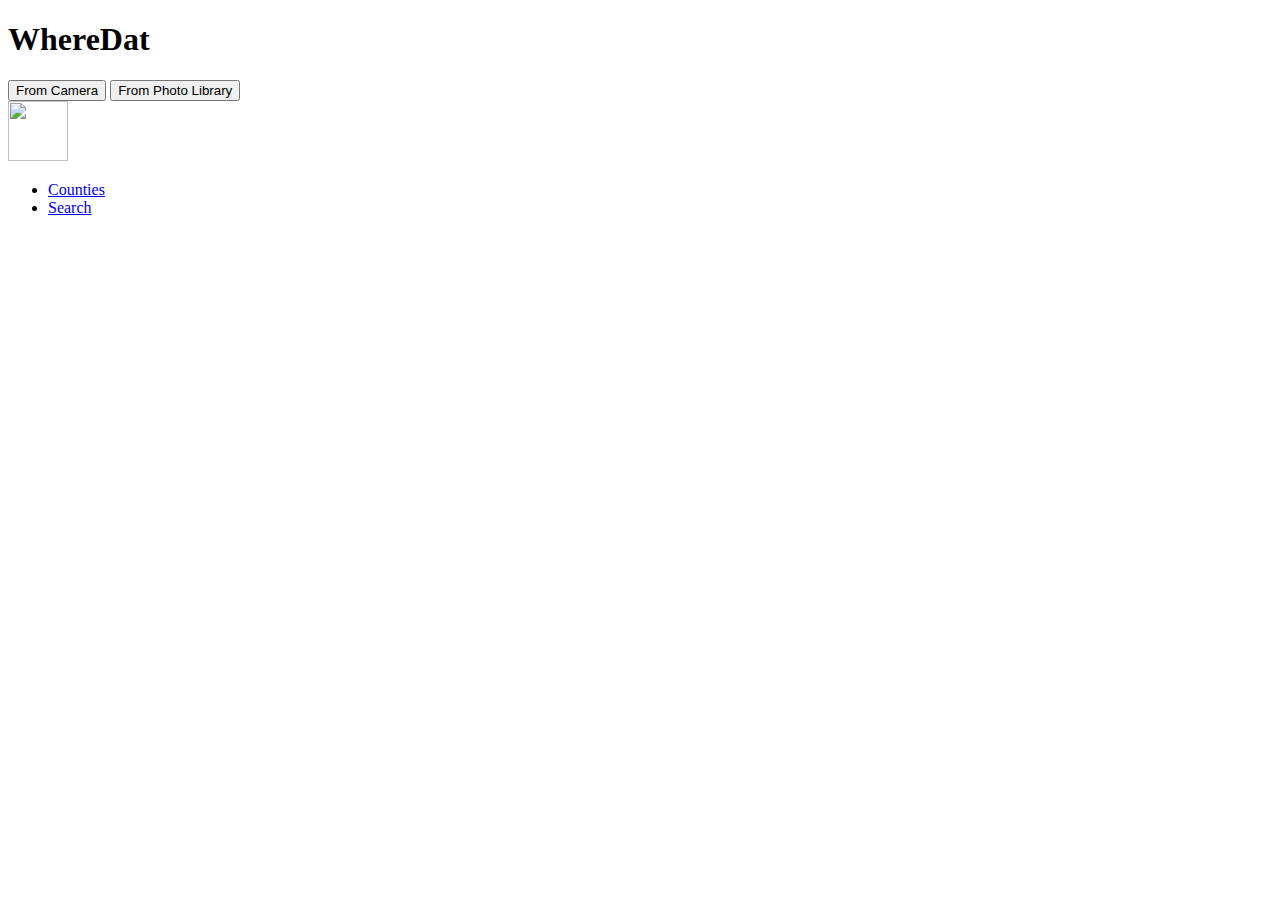
==== commit d4d7b34d: "Added just before upgrade" ====
--- a/www/index.html
+++ b/www/index.html
@@ -10,7 +10,7 @@
 	<!--
 	<link rel="stylesheet" href="iui.css" type="text/css" media="screen" title="no title" charset="utf-8">
     -->
-  <!-- Seem to require the jqTouch css file for tap to work -->
+	    <!-- Seem to require the jqTouch css file for tap to work -->
   <!--
 	<link rel="stylesheet" href="jqTouch/jqtouch.min.css" type="text/css" media="screen" title="no title" charset="utf-8">
 -->
@@ -105,19 +105,41 @@
 		// do your thing!
 	}
     
+	function PictureSourceType() {};
+PictureSourceType.PHOTO_LIBRARY = 0;
+PictureSourceType.CAMERA = 1;
+ 
+function getPicture(sourceType)
+{
+     var options = { quality: 10 };
+     if (sourceType != undefined) {
+          options["sourceType"] = sourceType;
+     }
+     // if no sourceType specified, the default is CAMERA 
+     navigator.camera.getPicture(getPicture_Success, null, options);
+};
+ 
+function getPicture_Success(imageData)
+{
+         alert("getpic success");
+        document.getElementById("test_img").src = "data:image/jpeg;base64," + imageData;
+}
+ 
     </script>
   </head>
   <body onload="onWinLoad();loadBar();initDB()">
     <div id="toolbar" class="toolbar">
 		<h1 id="pageTitle">WhereDat</h1>
+	
 	</div>
 	<div>
-		<input type="button" value="load-Plugin-Test" onclick="loadMap('',52.8,-8.9,'EnnisT','Eire OgT');"/>
+	<button onclick="getPicture()">From Camera</button>
+<button onclick="getPicture(PictureSourceType.PHOTO_LIBRARY)">From Photo Library</button>
 	</div>
+	<img style="width:60px;height:60px" id="test_img" src="" /> 
   	<ul title="Main" selected="true">
 		<li><a href="counties.html" id="countieslink">Counties</a></li>
 		<li><a href="geolocation.html" id="searchlink">Search</a></li>
-		<li><a href="counties.html" id="testtap">Tap Link</a></li>
 	</ul>
   </body>
 </html>--- a/www/jqTouch/jqtouch.min.css
+++ b/www/jqTouch/jqtouch.min.css
@@ -0,0 +1 @@
+*{margin:0;padding:0;}a{-webkit-tap-highlight-color:rgba(0,0,0,0);}body{overflow-x:hidden;-webkit-user-select:none;-webkit-text-size-adjust:none;font-family:Helvetica;-webkit-perspective:800;-webkit-transform-style:preserve-3d;}.selectable,input,textarea{-webkit-user-select:auto;}body>*{-webkit-backface-visibility:hidden;-webkit-box-sizing:border-box;display:none;position:absolute;left:0;width:100%;-webkit-transform:translate3d(0,0,0) rotate(0) scale(1);min-height:420px!important;}body.fullscreen>*{min-height:460px!important;}body.fullscreen.black-translucent>*{min-height:480px!important;}body.landscape>*{min-height:320px;}body>.current{display:block!important;}.in,.out{-webkit-animation-timing-function:ease-in-out;-webkit-animation-duration:350ms;}.slide.in{-webkit-animation-name:slideinfromright;}.slide.out{-webkit-animation-name:slideouttoleft;}.slide.in.reverse{-webkit-animation-name:slideinfromleft;}.slide.out.reverse{-webkit-animation-name:slideouttoright;}@-webkit-keyframes slideinfromright{from{-webkit-transform:translateX(100%);}to{-webkit-transform:translateX(0);}}@-webkit-keyframes slideinfromleft{from{-webkit-transform:translateX(-100%);}to{-webkit-transform:translateX(0);}}@-webkit-keyframes slideouttoleft{from{-webkit-transform:translateX(0);}to{-webkit-transform:translateX(-100%);}}@-webkit-keyframes slideouttoright{from{-webkit-transform:translateX(0);}to{-webkit-transform:translateX(100%);}}@-webkit-keyframes fadein{from{opacity:0;}to{opacity:1;}}@-webkit-keyframes fadeout{from{opacity:1;}to{opacity:0;}}.fade.in{z-index:10;-webkit-animation-name:fadein;}.fade.out{z-index:0;}.dissolve.in{-webkit-animation-name:fadein;}.dissolve.out{-webkit-animation-name:fadeout;}.flip{-webkit-animation-duration:.65s;}.flip.in{-webkit-animation-name:flipinfromleft;}.flip.out{-webkit-animation-name:flipouttoleft;}.flip.in.reverse{-webkit-animation-name:flipinfromright;}.flip.out.reverse{-webkit-animation-name:flipouttoright;}@-webkit-keyframes flipinfromright{from{-webkit-transform:rotateY(-180deg) scale(.8);}to{-webkit-transform:rotateY(0) scale(1);}}@-webkit-keyframes flipinfromleft{from{-webkit-transform:rotateY(180deg) scale(.8);}to{-webkit-transform:rotateY(0) scale(1);}}@-webkit-keyframes flipouttoleft{from{-webkit-transform:rotateY(0) scale(1);}to{-webkit-transform:rotateY(-180deg) scale(.8);}}@-webkit-keyframes flipouttoright{from{-webkit-transform:rotateY(0) scale(1);}to{-webkit-transform:rotateY(180deg) scale(.8);}}.slideup.in{-webkit-animation-name:slideup;z-index:10;}.slideup.out{-webkit-animation-name:dontmove;z-index:0;}.slideup.out.reverse{z-index:10;-webkit-animation-name:slidedown;}.slideup.in.reverse{z-index:0;-webkit-animation-name:dontmove;}@-webkit-keyframes slideup{from{-webkit-transform:translateY(100%);}to{-webkit-transform:translateY(0);}}@-webkit-keyframes slidedown{from{-webkit-transform:translateY(0);}to{-webkit-transform:translateY(100%);}}@-webkit-keyframes dontmove{from{opacity:1;}to{opacity:1;}}.swap{-webkit-transform:perspective(800);-webkit-animation-duration:.7s;}.swap.out{-webkit-animation-name:swapouttoleft;}.swap.in{-webkit-animation-name:swapinfromright;}.swap.out.reverse{-webkit-animation-name:swapouttoright;}.swap.in.reverse{-webkit-animation-name:swapinfromleft;}@-webkit-keyframes swapouttoright{0%{-webkit-transform:translate3d(0px,0px,0px) rotateY(0deg);-webkit-animation-timing-function:ease-in-out;}50%{-webkit-transform:translate3d(-180px,0px,-400px) rotateY(20deg);-webkit-animation-timing-function:ease-in;}100%{-webkit-transform:translate3d(0px,0px,-800px) rotateY(70deg);}}@-webkit-keyframes swapouttoleft{0%{-webkit-transform:translate3d(0px,0px,0px) rotateY(0deg);-webkit-animation-timing-function:ease-in-out;}50%{-webkit-transform:translate3d(180px,0px,-400px) rotateY(-20deg);-webkit-animation-timing-function:ease-in;}100%{-webkit-transform:translate3d(0px,0px,-800px) rotateY(-70deg);}}@-webkit-keyframes swapinfromright{0%{-webkit-transform:translate3d(0px,0px,-800px) rotateY(70deg);-webkit-animation-timing-function:ease-out;}50%{-webkit-transform:translate3d(-180px,0px,-400px) rotateY(20deg);-webkit-animation-timing-function:ease-in-out;}100%{-webkit-transform:translate3d(0px,0px,0px) rotateY(0deg);}}@-webkit-keyframes swapinfromleft{0%{-webkit-transform:translate3d(0px,0px,-800px) rotateY(-70deg);-webkit-animation-timing-function:ease-out;}50%{-webkit-transform:translate3d(180px,0px,-400px) rotateY(-20deg);-webkit-animation-timing-function:ease-in-out;}100%{-webkit-transform:translate3d(0px,0px,0px) rotateY(0deg);}}.cube{-webkit-animation-duration:.55s;}.cube.in{-webkit-animation-name:cubeinfromright;-webkit-transform-origin:0 50%;}.cube.out{-webkit-animation-name:cubeouttoleft;-webkit-transform-origin:100% 50%;}.cube.in.reverse{-webkit-animation-name:cubeinfromleft;-webkit-transform-origin:100% 50%;}.cube.out.reverse{-webkit-animation-name:cubeouttoright;-webkit-transform-origin:0 50%;}@-webkit-keyframes cubeinfromleft{from{-webkit-transform:rotateY(-90deg) translateZ(320px);opacity:.5;}to{-webkit-transform:rotateY(0deg) translateZ(0);opacity:1;}}@-webkit-keyframes cubeouttoright{from{-webkit-transform:rotateY(0deg) translateX(0);opacity:1;}to{-webkit-transform:rotateY(90deg) translateZ(320px);opacity:.5;}}@-webkit-keyframes cubeinfromright{from{-webkit-transform:rotateY(90deg) translateZ(320px);opacity:.5;}to{-webkit-transform:rotateY(0deg) translateZ(0);opacity:1;}}@-webkit-keyframes cubeouttoleft{from{-webkit-transform:rotateY(0deg) translateZ(0);opacity:1;}to{-webkit-transform:rotateY(-90deg) translateZ(320px);opacity:.5;}}.pop{-webkit-transform-origin:50% 50%;}.pop.in{-webkit-animation-name:popin;z-index:10;}.pop.out.reverse{-webkit-animation-name:popout;z-index:10;}.pop.in.reverse{z-index:0;-webkit-animation-name:dontmove;}@-webkit-keyframes popin{from{-webkit-transform:scale(.2);opacity:0;}to{-webkit-transform:scale(1);opacity:1;}}@-webkit-keyframes popout{from{-webkit-transform:scale(1);opacity:1;}to{-webkit-transform:scale(.2);opacity:0;}}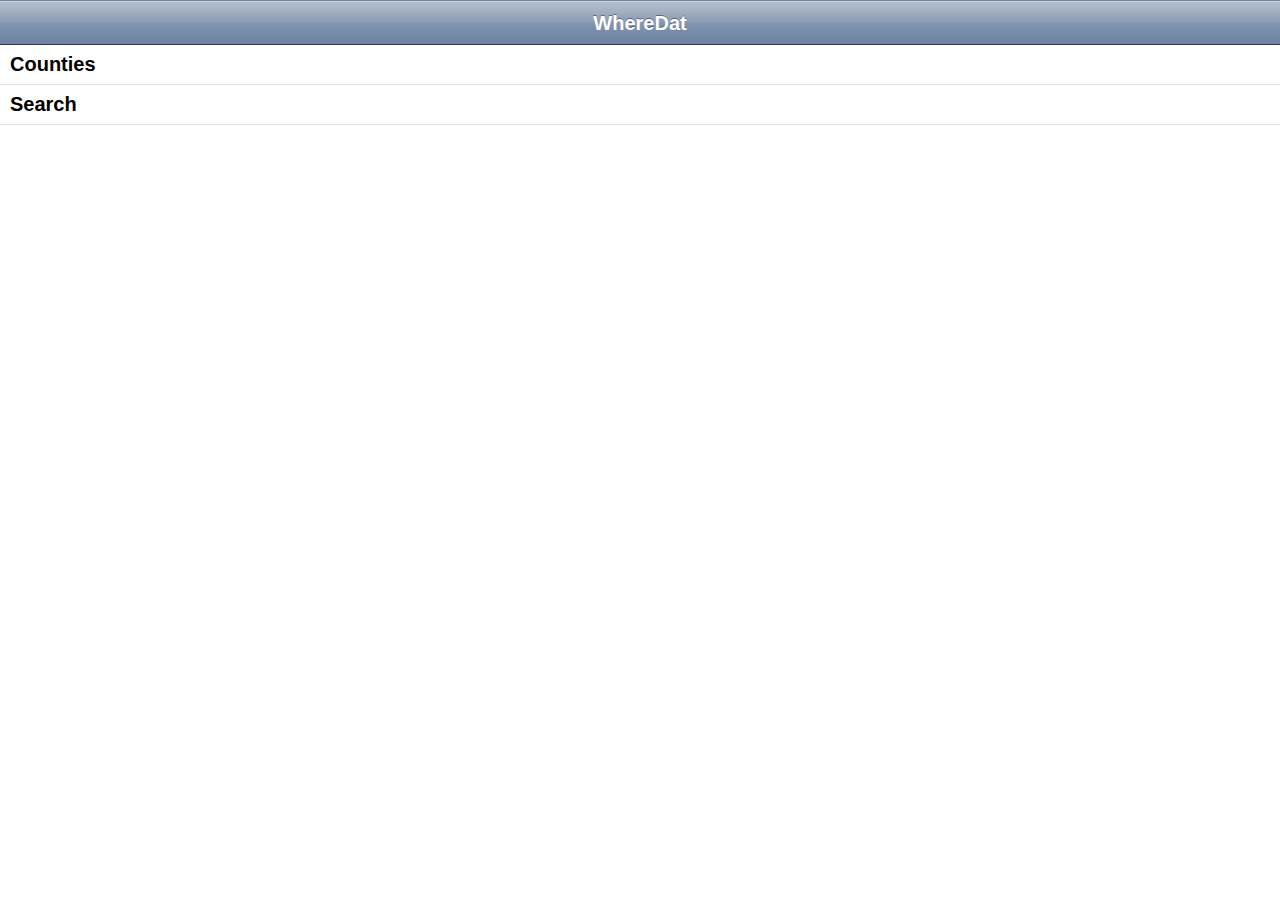
==== commit d785d8f8: "Removed bar, tidied up" ====
--- a/www/index.html
+++ b/www/index.html
@@ -7,10 +7,9 @@
     <meta http-equiv="Content-type" content="text/html; charset=utf-8">
     -->
 	<title>WhereDat</title>
-	<!--
+	
 	<link rel="stylesheet" href="iui.css" type="text/css" media="screen" title="no title" charset="utf-8">
-    -->
-	    <!-- Seem to require the jqTouch css file for tap to work -->
+	<!-- Seem to require the jqTouch css file for tap to work -->
   <!--
 	<link rel="stylesheet" href="jqTouch/jqtouch.min.css" type="text/css" media="screen" title="no title" charset="utf-8">
 -->
@@ -50,6 +49,7 @@
 		
 	}
 	
+	//loadBar - Can't add the Icons...
 	function loadBar(){
 	try{
 		UIControls.prototype.createNavigationBar();
@@ -105,39 +105,14 @@
 		// do your thing!
 	}
     
-	function PictureSourceType() {};
-PictureSourceType.PHOTO_LIBRARY = 0;
-PictureSourceType.CAMERA = 1;
- 
-function getPicture(sourceType)
-{
-     var options = { quality: 10 };
-     if (sourceType != undefined) {
-          options["sourceType"] = sourceType;
-     }
-     // if no sourceType specified, the default is CAMERA 
-     navigator.camera.getPicture(getPicture_Success, null, options);
-};
- 
-function getPicture_Success(imageData)
-{
-         alert("getpic success");
-        document.getElementById("test_img").src = "data:image/jpeg;base64," + imageData;
-}
- 
+	 
     </script>
   </head>
-  <body onload="onWinLoad();loadBar();initDB()">
+  <body onload="onWinLoad();initDB()">
     <div id="toolbar" class="toolbar">
 		<h1 id="pageTitle">WhereDat</h1>
-	
 	</div>
-	<div>
-	<button onclick="getPicture()">From Camera</button>
-<button onclick="getPicture(PictureSourceType.PHOTO_LIBRARY)">From Photo Library</button>
-	</div>
-	<img style="width:60px;height:60px" id="test_img" src="" /> 
-  	<ul title="Main" selected="true">
+		<ul title="Main" selected="true">
 		<li><a href="counties.html" id="countieslink">Counties</a></li>
 		<li><a href="geolocation.html" id="searchlink">Search</a></li>
 	</ul>
